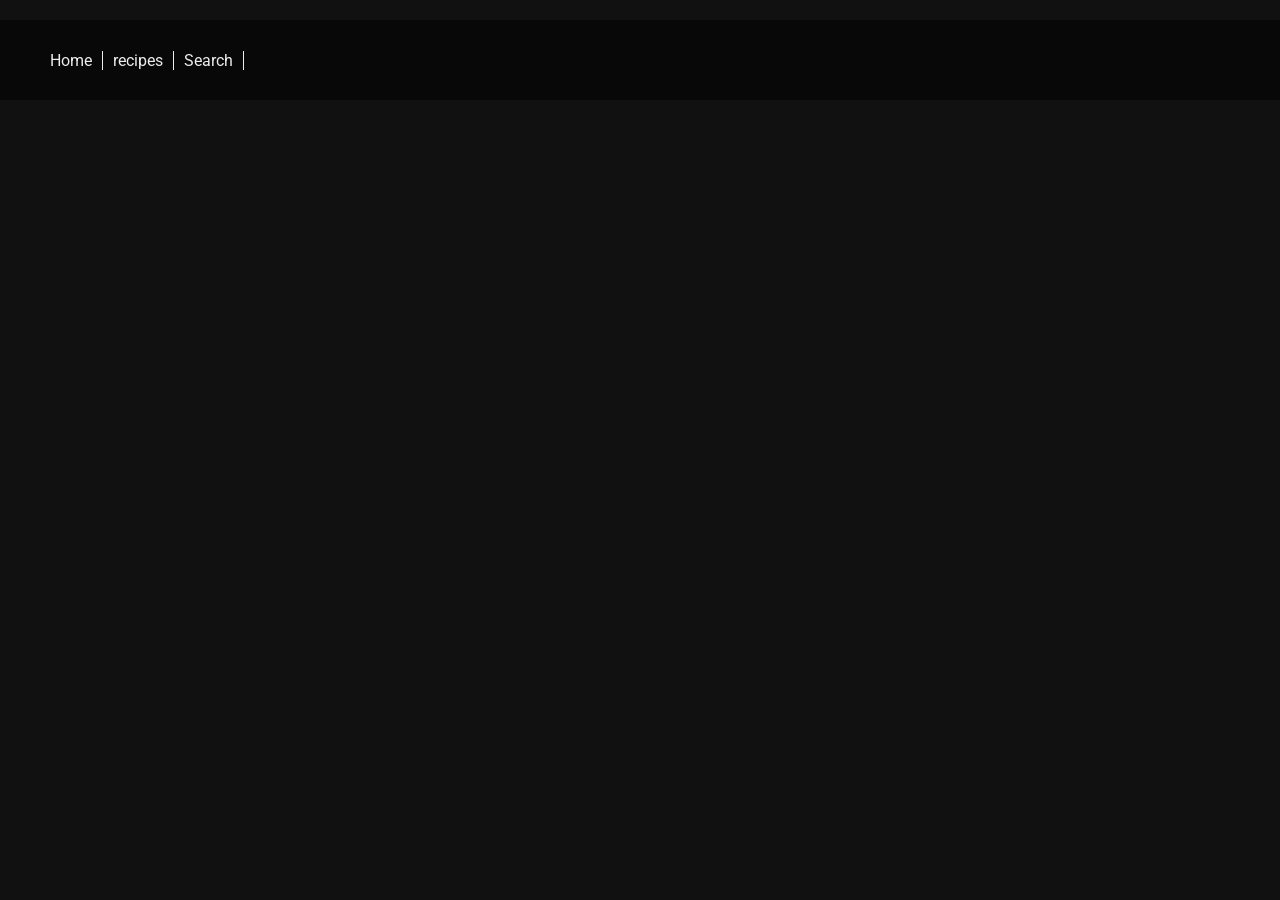
==== About-us.html @ a218aeac "Initial commit" ====
<!DOCTYPE html>
<html lang="en">

<head>
    <meta charset="UTF-8">
    <meta name="viewport" content="width=device-width, initial-scale=1.0">
    <title>Document</title>
    <link rel="preconnect" href="https://fonts.googleapis.com">
    <link rel="preconnect" href="https://fonts.gstatic.com" crossorigin>
    <link
        href="https://fonts.googleapis.com/css2?family=Bebas+Neue&family=Roboto:ital,wght@0,100..900;1,100..900&display=swap"
        rel="stylesheet">
    <link rel="stylesheet" href="css/style.css">
</head>

<body>

    <div class="container">
        <!-- Navigation -->
        <nav class="navigation">
            <div class="menu_container">
                <ul>
                    <il><a href="index.html">Home</a></il>
                    <il><a href="About-us.html">recipes</a></il>
                    <il><a href="link">Search</a></il>
                </ul>
            </div>
        </nav>

        

        <!-- Footer -->
        <footer class="footer">

        </footer>


    </div>

</body>

</html>
---- css/style.css ----
:root {
    /* Dimenstions */
    --width-full: 100%;
    --width-12col: 1200px;

    /* Grid settings */
    --grid-gap: 10px;
    --padding-default: 20px;

    /* colors */
    --background-color-navigation: #00000088;
    --background-color-light: #ededed;
    --background-color-dark-bg: #111111;
    --primary-color: #bf5b23;
    --color-white: #ffffff;
    --color-dark: #373737;
    --color-light: #ebebeb;

    /* Color swatch categories */
    --category-seafood: #3e30e2;
    --category-chicken: #249c8e;
    --category-meats: #d09189;
    --category-veg: #298f3f;
    --category-misc: #9a951e;
    --category-pasta: #bf5b23;
    --category-desserts: #9374eb;
    
}


/* data-category attributes */

div[data-category="seafood"] {
    border-left: 1px solid var(--category-seafood);
}

p[data-category="seafood"] {
    color: var(--category-seafood);
}

span[data-category="seafood"] {
    color: var(--category-seafood);
}

div[data-category="chicken"] {
    border-left: 1px solid var(--category-chicken);
}

p[data-category="chicken"] {
    color: var(--category-chicken);
}

span[data-category="chicken"] {
    color: var(--category-chicken);
}

div[data-category="meats"] {
    border-left: 1px solid var(--category-meats);
}

p[data-category="meats"] {
    color: var(--category-meats);
}

span[data-category="meats"] {
    color: var(--category-meats);
}

div[data-category="veg"] {
    border-left: 1px solid var(--category-veg);
}

p[data-category="veg"] {
    color: var(--category-veg);
}

span[data-category="veg"] {
    color: var(--category-veg);
}

div[data-category="misc"] {
    border-left: 1px solid var(--category-misc);
}

p[data-category="misc"] {
    color: var(--category-misc);
}

span[data-category="misc"] {
    color: var(--category-misc);
}

div[data-category="pasta"] {
    border-left: 1px solid var(--category-pasta);
}

p[data-category="pasta"] {
    color: var(--category-pasta);
}

span[data-category="pasta"] {
    color: var(--category-pasta);
}

div[data-category="desserts"] {
    border-left: 1px solid var(--category-desserts);
}

p[data-category="desserts"] {
    color: var(--category-desserts);
}

span[data-category="desserts"] {
    color: var(--category-desserts);
}


*{
    margin: 0;
    padding: 0;
    box-sizing: border-box;
}

body {
    width: var(--width-full);
    font-family: "Roboto", sans-serif;
    height: 100%;
    position: relative;
    background-color: var(--background-color-dark-bg);


}

.container {
    display: grid;
    grid-template-rows: auto;
    gap: var(--grid-gap);
    width: var(--width-full);
}

.navigation, .hero, .image_section, .footer {
    width: var(--width-full); /*Den har fuld vidde*/

}

.todays_recipes, .categories, .content_area {
    width: var(--width-12col); /*Holder sig inde for 12 colums*/
    margin: 0 auto 0 auto;
}

.hamburger-menu {
    display: none;
    color: var(--color-light);
    font-size: 24px;
}

.mobile-menu {
    display: none;
}

.navigation {
    width: var(--width-full);
    height: 80px;
    background-color: var(--background-color-navigation);
    padding: 20px;
    display: flex;
    justify-content: center;
    align-items: center;
    position: absolute;
    top: 20px;
    left: 0;
    z-index: 10;
}


/* For cool floaty later JS*/
.navigation.fixed {
    position: fixed;
    top:0;
    width:100%;
    z-index: 1000;
}

.menu_container {
    width: var(--width-12col);
}

.menu_container ul {
    display: flex;
}

.menu_container ul li {
    list-style: none;
}

.menu_container a {
    padding: 0 10px;
    text-decoration: none;
    color: var(--background-color-light);
    border-right: 1px solid var(--background-color-light);
}

.menu_container a:hover {
    color:var(--primary-color);
    transition: .3s;
}

.menu_container li:last-child a {
    border-right: none;
}


/* Hero Section */

.hero {
    display:flex;
    justify-content: center;
    color: var(--background-color-light);
    position:relative;
    width: var(--width-full);
    top:0;
    min-height: 600px;
    height: auto;
    margin: 0;
    background-image: url("../img/373db832eb54bd65b2060f54024c3d369b383fa9.jpg");
    background-size: cover;
    background-position: center;
}

.hero_container {
    width: var(--width-12col);
    height: 100%;
    display: grid;
    grid-template-columns: repeat(12, 1fr);
    grid-template-rows: auto auto auto;
    gap: var(--grid-gap);
}

.hero-text {
    grid-column: 1 / span 4; /* spanning over 4 columns */
    grid-row: 1;
    margin-top: 200px;
}

.hero-text h4, h6 {
    padding: 0;
    margin: 0;
}

.hero-text h4 {
    font-weight: 100;
    font-size: 32px;
    text-transform: uppercase;
}

.Lentil {
    font-weight: 800;
}

.Brown {
    font-weight: 400;
}

.hero-text h6 {
    font-weight: 400;
    font-size: 12px;
    text-transform: uppercase;
}

.hero-search {
    grid-column: 2 / span 3;
    grid-row: 2;
    margin-top: 50px;
}

.search-box {
    position: relative;
    display: flex;
    align-items: center;
}

.search-input {
    padding: 10px 20px 10px 40px;
    background-color: transparent;
    border-radius: 5px;
    border: 1px solid var(--background-color-light);
    outline: none;
    color: var(--background-color-light);
}

.search-input::placeholder {
    color: var(--color-light)
}

.search-icon {
    position: absolute;
    left: 10px;
    font-size: 24px;
    display: flex;
    align-items: center;
}


/* Todays Recipe Stuff Start */

.todays_recipes {
height: fit-content;
width: var(--width-12col);
display:grid;
grid-template-rows: 130px auto;
grid-template-columns: 1fr;
gap:var(--grid-gap);
}

.todays_recipes_content_block_image img {
height: 200px;
width: 100%;
background-size: cover;
background-position: center;
border-radius: 5px 5px 0 0;
}

.todays_recipes_headline {
    height: 60px;
    color: var(--color-white);
    border-bottom: 1px solid var(--color-white);
    justify-content: flex-start;
    align-items: center;
    font-size:37px;
    font-weight: 700;
    margin-top: 70px;
}

.todays_recipes_content {
    display:grid;
    grid-template-columns: repeat(4, 1fr);
    gap:var(--grid-gap);
    height: fit-content;
    width: var(--width-12col);
}

.todays_recipes_content_block {
    background-color: var(--background-color-light);
    border-radius: 5px;
    display:flex;
    flex-direction: column;
    position:relative;
}

.todays_recipes_content_block_text {
    padding: 20px;
    color:var(--color-dark);
    display:flex;
    flex-direction:column;
    justify-content: space-between;
    flex:1;
}

.todays_recipes_content_block_text h5 {
    font-weight: 700;
    font-size: 20px;
    margin-bottom: 10px;
    text-transform: uppercase;
}

.todays_recipes_content_block_text p {
    font-size: 16px;
}

.todays_recipes_content_bottom_area {
    display:flex;
    justify-content: space-between;
    margin: 20px 0 0 0;
}

.todays_recipes_content_bottom_area_left {
    display: flex;
    justify-content: space-between;
    padding: 0 0 0 10px;
    flex-direction: column;
}

.todays_recipes_content_bottom_area_left p {
    font-size: 14px;
    font-weight: 400;
    text-transform: uppercase;
}


/* husk data-category */

.todays_recipes_content_bottom_area_right button {
    background-color: var(--color-dark);
    border: 1px solid var(--background-color-light);
    border-radius: 5px;
    padding: 8px 16px;
    font-size: 14px;
    font-weight: 400;
    cursor: pointer;
}

.todays_recipes_content_bottom_area_right button a {
    color:var(--color-white);
    text-decoration: none;
    text-transform: uppercase;
    font-size: 12px;
    transition: 0.3s;
}

.todays_recipes_content_bottom_area_right button a:hover {
    color:var(--primary-color);
}

.categories {
    width: var(--width-12col);
}

.categories_content {
    display: flex;
    background-color: var(--color-light);
    gap: var(--grid-gap);
    padding: 20px 0;
    border-radius: 5px;
    margin: 10px auto;
    justify-content: space-evenly;
}

.categories_content_block {
    display:flex;
    justify-content: center;
    align-items: center;
    font-size: 16px;
    font-weight: 700;
    text-transform: uppercase;
    flex-direction: column;
}

.categories_content_block svg {
    font-size: 40px;
}


/* Image Section Start */

.image_section {
    width: var(--width-full);
    height: 400px;
    display: flex;
    justify-content: center;
    background-image: url("https://picsum.photos/1920/400");
    background-size: cover;
    background-position: center;
    clip-path: polygon(0 0, 100% 12%, 100% 100%, 0% 100%);
}

.image_section_controller {
    width: var(--width-12col);
    display: grid;
    grid-template-columns: repeat(12, 1fr);
    grid-template-rows: 100px auto 50px;
}

.image_section_box {
    grid-row:2;
    background-color: var(--color-light);
    grid-column: 9 / span 4;
    height: fit-content;
    padding: 30px;   
    border-radius: 5px;
}

.image_section h4 {
    color: var(--primary-color);
    text-transform: uppercase;
    font-size: 16px;
    font-weight: 700;
    padding: 0 0 10px 0;
}

.image_section p {
    font-size: 15px;
    color: var(--color-dark);

}


/* RWD start */

@media (width <= 768px) {

    :root {
        --width-12col: 100%
    }

    .hero-text h4 {
        font-size: 75px;
    }

    .hero-text h6 {
        font-size: 25px;
    }

    .hero-search {
        grid-column: 2 / span 10;
    }

    .search-input {
        padding: 15px 20px 15px 60px;
        border: 2px solid var(--background-color-light);
        flex: 1;
        min-width: 0;
        font-size: 24px;
    }

    .search-input::placeholder {
    color: var(--color-light)
    }

    .search-icon {
        font-size: 40px;
    }


    .menu_container {
        display: none;
    }

    .hamburger-menu {
        display: block;
    }

    .mobile-menu {
        position: fixed;
        top: 0;
        right: 0;
        height: 100%;
        background-color: var(--color-dark);
        box-shadow: -2px 0 5px #00000080;
        transform: translateX(100%);
        z-index: 1000;
        display: block;
        transition: transform 0.3s ease-in-out, opacity 0.3s ease-in-out;
    }

    .mobile-menu.open {
        visibility: visible;
        opacity: 1;
        transform: translateX(0);
        transition: transform 0.3s ease-in-out, opacity 0.3s ease-in-out;
    }

    .mobile-menu ul {
        padding: 0;
    }

    .mobile-menu ul li {
        list-style: none;
        padding: 15px;
    }

    .mobile-menu ul li a {
        color: var(--color-light);
        text-decoration: none;
    }

    .mobile-menu .menu-item {
        display: block;
        padding: 15px;
        font-weight: 700;
        text-transform: uppercase;
    }

    .todays_recipes {
        width: 90%;
    }

    .todays_recipes_content  {
        grid-template-columns: repeat(1, 1fr);
        width: var(--width-full);
    }

    .todays_recipes_content_block_image img {
        height: 300px;
        width: 100%;
        object-fit: cover;
    }

    .categories {
        width: 90%;
    }

    .categories_content {
        flex-wrap: wrap;
        justify-content: center;
    }

    .categories_content_block {
    width: 25%;
    margin:5px;
    }
    
    .categories_content_block svg {
    font-size: 70px;
}

    .image_section {
        display:none;
    }


    .hero-text {
        grid-column: 2 / span 12;   
}

}
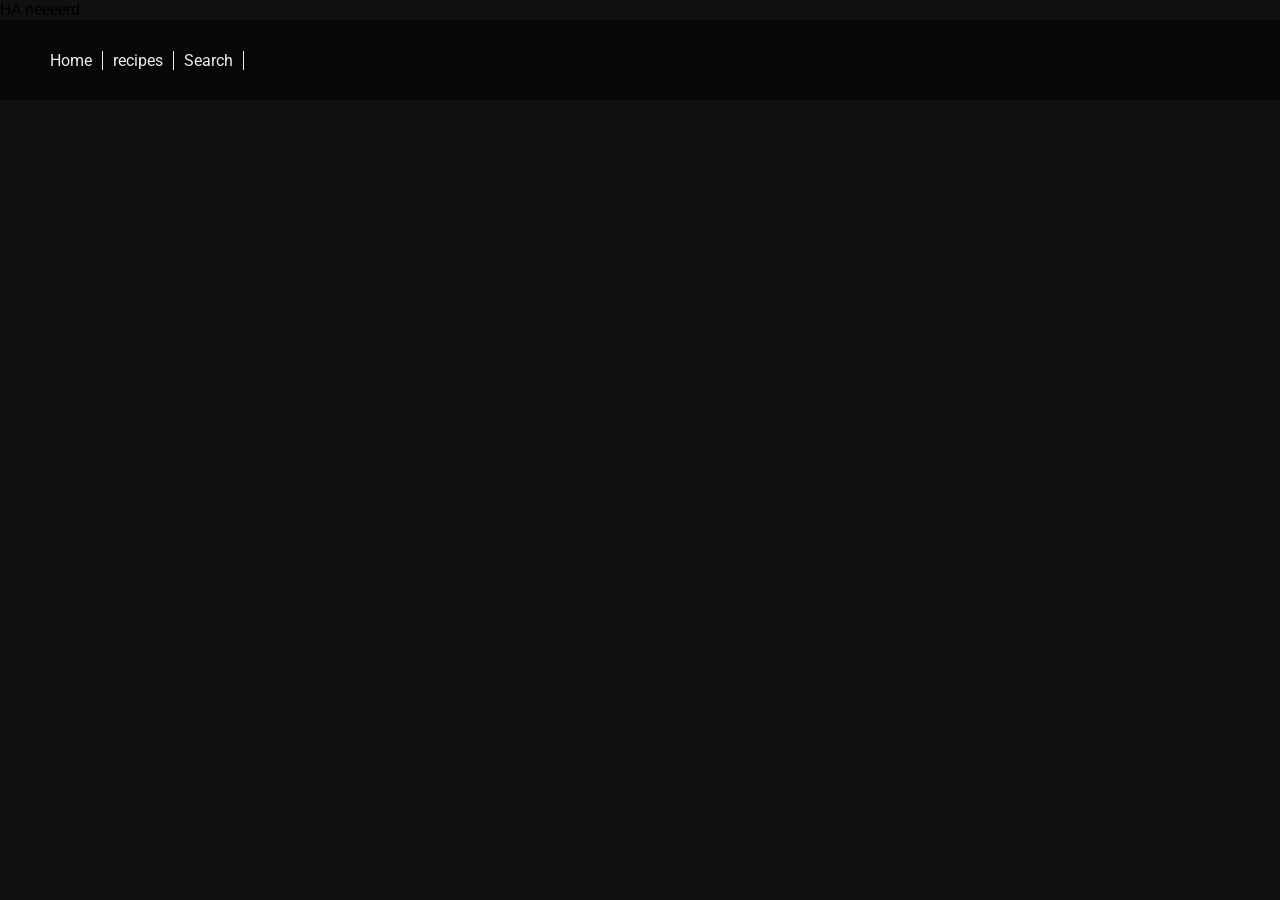
==== commit 606f07e0: "Update About-us.html" ====
--- a/About-us.html
+++ b/About-us.html
@@ -27,7 +27,7 @@
             </div>
         </nav>
 
-        
+        HA neeeerd
 
         <!-- Footer -->
         <footer class="footer">
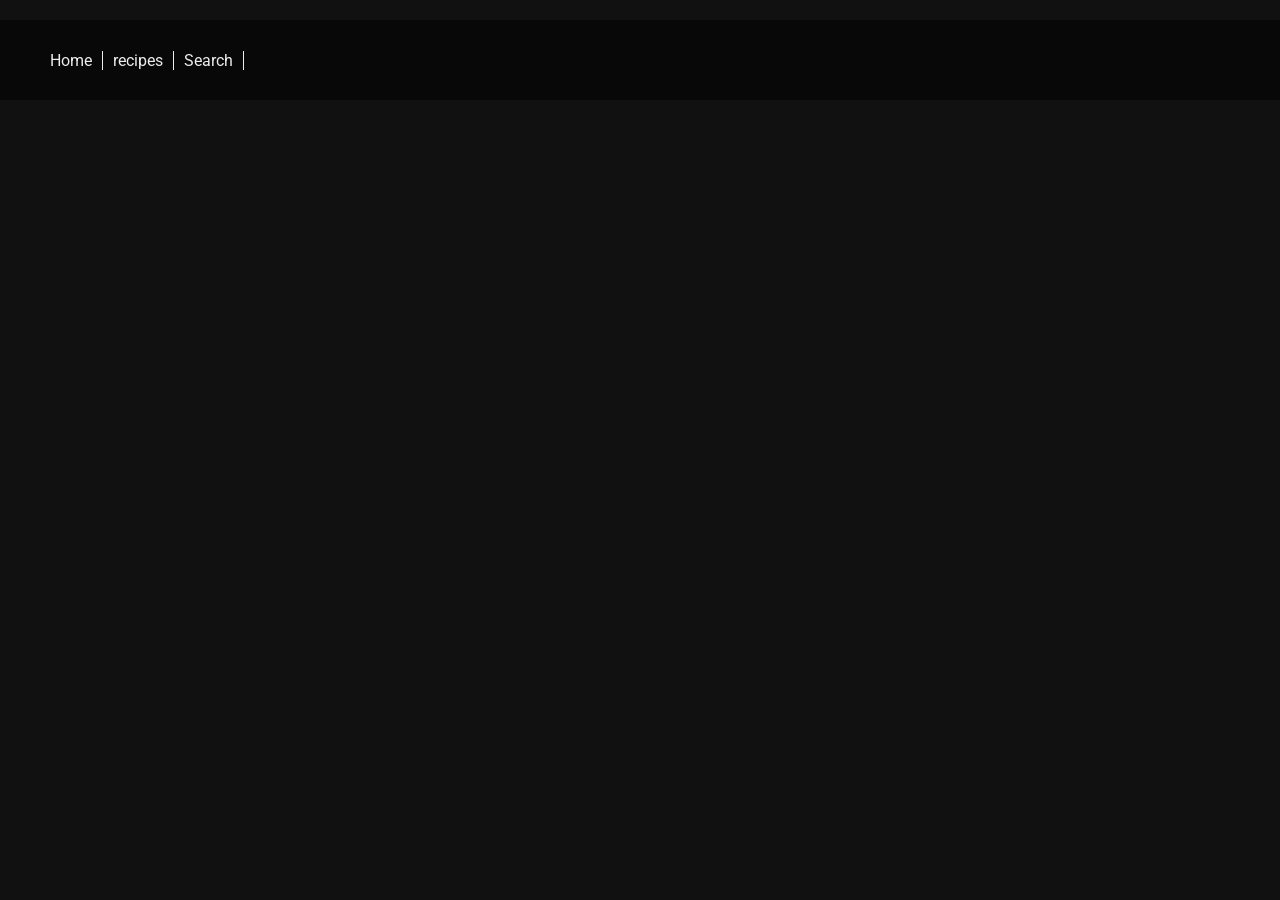
==== commit 2b01167e: "[fix] removed nerd" ====
--- a/About-us.html
+++ b/About-us.html
@@ -27,7 +27,7 @@
             </div>
         </nav>
 
-        HA neeeerd
+        
 
         <!-- Footer -->
         <footer class="footer">
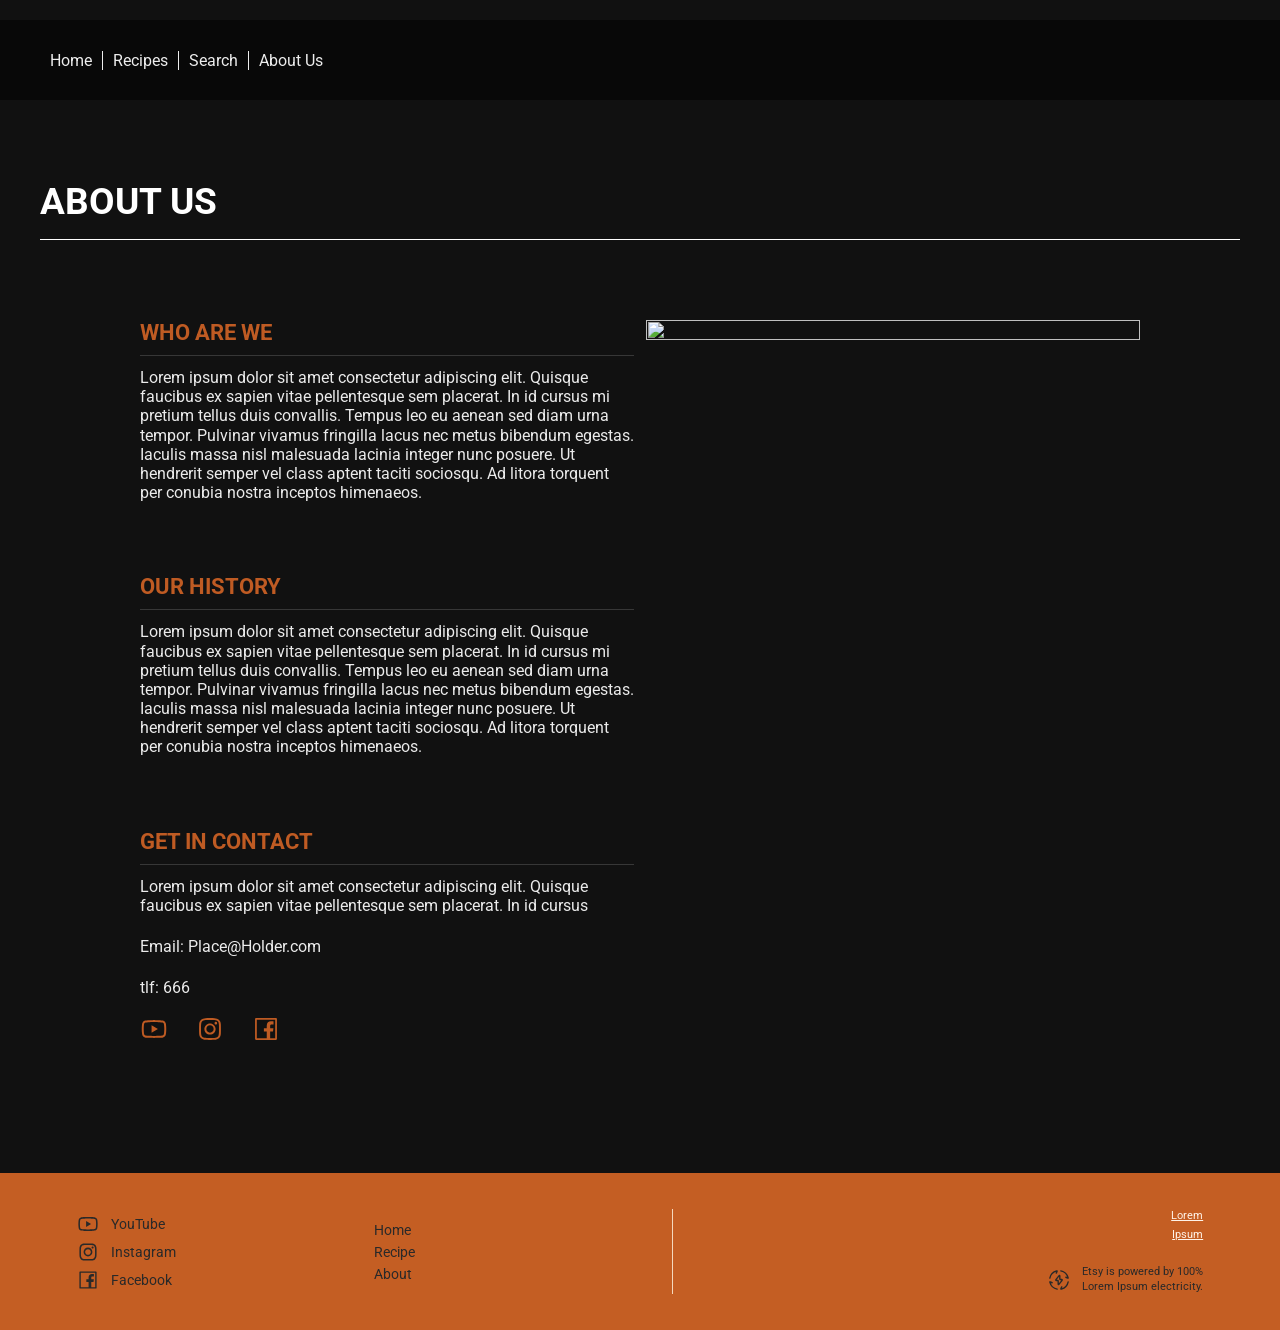
==== commit 43a798f8: "About Us" ====
--- a/About-us.html
+++ b/About-us.html
@@ -20,19 +20,135 @@
         <nav class="navigation">
             <div class="menu_container">
                 <ul>
-                    <il><a href="index.html">Home</a></il>
-                    <il><a href="About-us.html">recipes</a></il>
-                    <il><a href="link">Search</a></il>
+                    <li><a href="index.html">Home</a></li>
+                    <li><a href="Recipe.html">Recipes</a></li>
+                    <li><a href="Search.html">Search</a></li>
+                    <li><a href="About-us.html">About Us</a></li>
                 </ul>
             </div>
         </nav>
 
+
+        <section class="About_Us">
+            <div class="todays_recipes_headline">About us</div>
+
+
         
+            <div class="about_content">
+                <div class="about_text">
+                    <div class="about_block">
+                        <h4>Who are we</h4>
+                        <p>Lorem ipsum dolor sit amet consectetur adipiscing elit. Quisque faucibus ex sapien vitae pellentesque sem placerat. In id cursus mi pretium tellus duis convallis. Tempus leo eu aenean sed diam urna tempor. Pulvinar vivamus fringilla lacus nec metus bibendum egestas. Iaculis massa nisl malesuada lacinia integer nunc posuere. Ut hendrerit semper vel class aptent taciti sociosqu. Ad litora torquent per conubia nostra inceptos himenaeos.</p>
+                    </div>
+                    <div class="about_block">
+                        <h4>Our history</h4>
+                        <p>Lorem ipsum dolor sit amet consectetur adipiscing elit. Quisque faucibus ex sapien vitae pellentesque sem placerat. In id cursus mi pretium tellus duis convallis. Tempus leo eu aenean sed diam urna tempor. Pulvinar vivamus fringilla lacus nec metus bibendum egestas. Iaculis massa nisl malesuada lacinia integer nunc posuere. Ut hendrerit semper vel class aptent taciti sociosqu. Ad litora torquent per conubia nostra inceptos himenaeos.</p>
+                    </div>
+                    <div class="about_block about_contact">
+                        <h4>Get in contact</h4>
+                        <p>Lorem ipsum dolor sit amet consectetur adipiscing elit. Quisque faucibus ex sapien vitae pellentesque sem placerat. In id cursus</p>
+                        <p>Email: <a href="mailto:Place@Holder.com">Place@Holder.com</a></p>
+                        <p>tlf: <a href="tel:666">666</a></p>
+                        <div class="about_socials">
+                        <a aria-label="YouTube" href="https://www.youtube.com/watch?v=ZZ5LpwO-An4">
+                            <svg xmlns="http://www.w3.org/2000/svg" width="1em" height="1em" viewBox="0 0 1024 1024">
+                                <path d="M0 0h1024v1024H0z" fill="none" />
+                                <path fill="currentColor"
+                                    d="M960 509.2c0-2.2 0-4.7-.1-7.6c-.1-8.1-.3-17.2-.5-26.9c-.8-27.9-2.2-55.7-4.4-81.9c-3-36.1-7.4-66.2-13.4-88.8a139.52 139.52 0 0 0-98.3-98.5c-28.3-7.6-83.7-12.3-161.7-15.2c-37.1-1.4-76.8-2.3-116.5-2.8c-13.9-.2-26.8-.3-38.4-.4h-29.4c-11.6.1-24.5.2-38.4.4c-39.7.5-79.4 1.4-116.5 2.8c-78 3-133.5 7.7-161.7 15.2A139.35 139.35 0 0 0 82.4 304C76.3 326.6 72 356.7 69 392.8c-2.2 26.2-3.6 54-4.4 81.9c-.3 9.7-.4 18.8-.5 26.9c0 2.9-.1 5.4-.1 7.6v5.6c0 2.2 0 4.7.1 7.6c.1 8.1.3 17.2.5 26.9c.8 27.9 2.2 55.7 4.4 81.9c3 36.1 7.4 66.2 13.4 88.8c12.8 47.9 50.4 85.7 98.3 98.5c28.2 7.6 83.7 12.3 161.7 15.2c37.1 1.4 76.8 2.3 116.5 2.8c13.9.2 26.8.3 38.4.4h29.4c11.6-.1 24.5-.2 38.4-.4c39.7-.5 79.4-1.4 116.5-2.8c78-3 133.5-7.7 161.7-15.2c47.9-12.8 85.5-50.5 98.3-98.5c6.1-22.6 10.4-52.7 13.4-88.8c2.2-26.2 3.6-54 4.4-81.9c.3-9.7.4-18.8.5-26.9c0-2.9.1-5.4.1-7.6zm-72 5.2c0 2.1 0 4.4-.1 7.1c-.1 7.8-.3 16.4-.5 25.7c-.7 26.6-2.1 53.2-4.2 77.9c-2.7 32.2-6.5 58.6-11.2 76.3c-6.2 23.1-24.4 41.4-47.4 47.5c-21 5.6-73.9 10.1-145.8 12.8c-36.4 1.4-75.6 2.3-114.7 2.8c-13.7.2-26.4.3-37.8.3h-28.6l-37.8-.3c-39.1-.5-78.2-1.4-114.7-2.8c-71.9-2.8-124.9-7.2-145.8-12.8c-23-6.2-41.2-24.4-47.4-47.5c-4.7-17.7-8.5-44.1-11.2-76.3c-2.1-24.7-3.4-51.3-4.2-77.9c-.3-9.3-.4-18-.5-25.7c0-2.7-.1-5.1-.1-7.1v-4.8c0-2.1 0-4.4.1-7.1c.1-7.8.3-16.4.5-25.7c.7-26.6 2.1-53.2 4.2-77.9c2.7-32.2 6.5-58.6 11.2-76.3c6.2-23.1 24.4-41.4 47.4-47.5c21-5.6 73.9-10.1 145.8-12.8c36.4-1.4 75.6-2.3 114.7-2.8c13.7-.2 26.4-.3 37.8-.3h28.6l37.8.3c39.1.5 78.2 1.4 114.7 2.8c71.9 2.8 124.9 7.2 145.8 12.8c23 6.2 41.2 24.4 47.4 47.5c4.7 17.7 8.5 44.1 11.2 76.3c2.1 24.7 3.4 51.3 4.2 77.9c.3 9.3.4 18 .5 25.7c0 2.7.1 5.1.1 7.1zM423 646l232-135l-232-133z" />
+                            </svg>
 
-        <!-- Footer -->
-        <footer class="footer">
+                            
+                        </a>
+                        <a aria-label="Instagram" href="#">
+                            <svg xmlns="http://www.w3.org/2000/svg" width="1em" height="1em" viewBox="0 0 1024 1024">
+                                <path d="M0 0h1024v1024H0z" fill="none" />
+                                <path fill="currentColor"
+                                    d="M512 306.9c-113.5 0-205.1 91.6-205.1 205.1S398.5 717.1 512 717.1S717.1 625.5 717.1 512S625.5 306.9 512 306.9m0 338.4c-73.4 0-133.3-59.9-133.3-133.3S438.6 378.7 512 378.7S645.3 438.6 645.3 512S585.4 645.3 512 645.3m213.5-394.6c-26.5 0-47.9 21.4-47.9 47.9s21.4 47.9 47.9 47.9s47.9-21.3 47.9-47.9a47.84 47.84 0 0 0-47.9-47.9M911.8 512c0-55.2.5-109.9-2.6-165c-3.1-64-17.7-120.8-64.5-167.6c-46.9-46.9-103.6-61.4-167.6-64.5c-55.2-3.1-109.9-2.6-165-2.6c-55.2 0-109.9-.5-165 2.6c-64 3.1-120.8 17.7-167.6 64.5C132.6 226.3 118.1 283 115 347c-3.1 55.2-2.6 109.9-2.6 165s-.5 109.9 2.6 165c3.1 64 17.7 120.8 64.5 167.6c46.9 46.9 103.6 61.4 167.6 64.5c55.2 3.1 109.9 2.6 165 2.6c55.2 0 109.9.5 165-2.6c64-3.1 120.8-17.7 167.6-64.5c46.9-46.9 61.4-103.6 64.5-167.6c3.2-55.1 2.6-109.8 2.6-165m-88 235.8c-7.3 18.2-16.1 31.8-30.2 45.8c-14.1 14.1-27.6 22.9-45.8 30.2C695.2 844.7 570.3 840 512 840s-183.3 4.7-235.9-16.1c-18.2-7.3-31.8-16.1-45.8-30.2c-14.1-14.1-22.9-27.6-30.2-45.8C179.3 695.2 184 570.3 184 512s-4.7-183.3 16.1-235.9c7.3-18.2 16.1-31.8 30.2-45.8s27.6-22.9 45.8-30.2C328.7 179.3 453.7 184 512 184s183.3-4.7 235.9 16.1c18.2 7.3 31.8 16.1 45.8 30.2c14.1 14.1 22.9 27.6 30.2 45.8C844.7 328.7 840 453.7 840 512s4.7 183.2-16.2 235.8" />
+                            </svg>
 
-        </footer>
+                            
+                        </a>
+                        <a aria-label="Facebook" href="https://www.youtube.com/shorts/YMhlWuh6rDg?feature=share">
+                            <svg xmlns="http://www.w3.org/2000/svg" width="1em" height="1em" viewBox="0 0 1024 1024">
+                                <path d="M0 0h1024v1024H0z" fill="none" />
+                                <path fill="currentColor"
+                                    d="M880 112H144c-17.7 0-32 14.3-32 32v736c0 17.7 14.3 32 32 32h736c17.7 0 32-14.3 32-32V144c0-17.7-14.3-32-32-32m-32 736H663.9V602.2h104l15.6-120.7H663.9v-77.1c0-35 9.7-58.8 59.8-58.8h63.9v-108c-11.1-1.5-49-4.8-93.2-4.8c-92.2 0-155.3 56.3-155.3 159.6v89H434.9v120.7h104.3V848H176V176h672z" />
+                            </svg>
+
+                            
+                        </a>
+                    </div>
+                    </div>
+                </div>
+                <img class="about_image" src="https://picsum.photos/seed/about-kitchen/700/730" alt="" loading="lazy">
+            </div>
+        </section>
+
+
+
+
+
+
+            <!-- Footer -->
+            <footer class="footer">
+                <div class="footer_container">
+                    <div class="footer_socials">
+                        <a href="https://www.youtube.com/watch?v=ZZ5LpwO-An4">
+                            <svg xmlns="http://www.w3.org/2000/svg" width="1em" height="1em" viewBox="0 0 1024 1024">
+                                <path d="M0 0h1024v1024H0z" fill="none" />
+                                <path fill="currentColor"
+                                    d="M960 509.2c0-2.2 0-4.7-.1-7.6c-.1-8.1-.3-17.2-.5-26.9c-.8-27.9-2.2-55.7-4.4-81.9c-3-36.1-7.4-66.2-13.4-88.8a139.52 139.52 0 0 0-98.3-98.5c-28.3-7.6-83.7-12.3-161.7-15.2c-37.1-1.4-76.8-2.3-116.5-2.8c-13.9-.2-26.8-.3-38.4-.4h-29.4c-11.6.1-24.5.2-38.4.4c-39.7.5-79.4 1.4-116.5 2.8c-78 3-133.5 7.7-161.7 15.2A139.35 139.35 0 0 0 82.4 304C76.3 326.6 72 356.7 69 392.8c-2.2 26.2-3.6 54-4.4 81.9c-.3 9.7-.4 18.8-.5 26.9c0 2.9-.1 5.4-.1 7.6v5.6c0 2.2 0 4.7.1 7.6c.1 8.1.3 17.2.5 26.9c.8 27.9 2.2 55.7 4.4 81.9c3 36.1 7.4 66.2 13.4 88.8c12.8 47.9 50.4 85.7 98.3 98.5c28.2 7.6 83.7 12.3 161.7 15.2c37.1 1.4 76.8 2.3 116.5 2.8c13.9.2 26.8.3 38.4.4h29.4c11.6-.1 24.5-.2 38.4-.4c39.7-.5 79.4-1.4 116.5-2.8c78-3 133.5-7.7 161.7-15.2c47.9-12.8 85.5-50.5 98.3-98.5c6.1-22.6 10.4-52.7 13.4-88.8c2.2-26.2 3.6-54 4.4-81.9c.3-9.7.4-18.8.5-26.9c0-2.9.1-5.4.1-7.6zm-72 5.2c0 2.1 0 4.4-.1 7.1c-.1 7.8-.3 16.4-.5 25.7c-.7 26.6-2.1 53.2-4.2 77.9c-2.7 32.2-6.5 58.6-11.2 76.3c-6.2 23.1-24.4 41.4-47.4 47.5c-21 5.6-73.9 10.1-145.8 12.8c-36.4 1.4-75.6 2.3-114.7 2.8c-13.7.2-26.4.3-37.8.3h-28.6l-37.8-.3c-39.1-.5-78.2-1.4-114.7-2.8c-71.9-2.8-124.9-7.2-145.8-12.8c-23-6.2-41.2-24.4-47.4-47.5c-4.7-17.7-8.5-44.1-11.2-76.3c-2.1-24.7-3.4-51.3-4.2-77.9c-.3-9.3-.4-18-.5-25.7c0-2.7-.1-5.1-.1-7.1v-4.8c0-2.1 0-4.4.1-7.1c.1-7.8.3-16.4.5-25.7c.7-26.6 2.1-53.2 4.2-77.9c2.7-32.2 6.5-58.6 11.2-76.3c6.2-23.1 24.4-41.4 47.4-47.5c21-5.6 73.9-10.1 145.8-12.8c36.4-1.4 75.6-2.3 114.7-2.8c13.7-.2 26.4-.3 37.8-.3h28.6l37.8.3c39.1.5 78.2 1.4 114.7 2.8c71.9 2.8 124.9 7.2 145.8 12.8c23 6.2 41.2 24.4 47.4 47.5c4.7 17.7 8.5 44.1 11.2 76.3c2.1 24.7 3.4 51.3 4.2 77.9c.3 9.3.4 18 .5 25.7c0 2.7.1 5.1.1 7.1zM423 646l232-135l-232-133z" />
+                            </svg>
+
+                            <span>YouTube</span>
+                        </a>
+                        <a href="#">
+                            <svg xmlns="http://www.w3.org/2000/svg" width="1em" height="1em" viewBox="0 0 1024 1024">
+                                <path d="M0 0h1024v1024H0z" fill="none" />
+                                <path fill="currentColor"
+                                    d="M512 306.9c-113.5 0-205.1 91.6-205.1 205.1S398.5 717.1 512 717.1S717.1 625.5 717.1 512S625.5 306.9 512 306.9m0 338.4c-73.4 0-133.3-59.9-133.3-133.3S438.6 378.7 512 378.7S645.3 438.6 645.3 512S585.4 645.3 512 645.3m213.5-394.6c-26.5 0-47.9 21.4-47.9 47.9s21.4 47.9 47.9 47.9s47.9-21.3 47.9-47.9a47.84 47.84 0 0 0-47.9-47.9M911.8 512c0-55.2.5-109.9-2.6-165c-3.1-64-17.7-120.8-64.5-167.6c-46.9-46.9-103.6-61.4-167.6-64.5c-55.2-3.1-109.9-2.6-165-2.6c-55.2 0-109.9-.5-165 2.6c-64 3.1-120.8 17.7-167.6 64.5C132.6 226.3 118.1 283 115 347c-3.1 55.2-2.6 109.9-2.6 165s-.5 109.9 2.6 165c3.1 64 17.7 120.8 64.5 167.6c46.9 46.9 103.6 61.4 167.6 64.5c55.2 3.1 109.9 2.6 165 2.6c55.2 0 109.9.5 165-2.6c64-3.1 120.8-17.7 167.6-64.5c46.9-46.9 61.4-103.6 64.5-167.6c3.2-55.1 2.6-109.8 2.6-165m-88 235.8c-7.3 18.2-16.1 31.8-30.2 45.8c-14.1 14.1-27.6 22.9-45.8 30.2C695.2 844.7 570.3 840 512 840s-183.3 4.7-235.9-16.1c-18.2-7.3-31.8-16.1-45.8-30.2c-14.1-14.1-22.9-27.6-30.2-45.8C179.3 695.2 184 570.3 184 512s-4.7-183.3 16.1-235.9c7.3-18.2 16.1-31.8 30.2-45.8s27.6-22.9 45.8-30.2C328.7 179.3 453.7 184 512 184s183.3-4.7 235.9 16.1c18.2 7.3 31.8 16.1 45.8 30.2c14.1 14.1 22.9 27.6 30.2 45.8C844.7 328.7 840 453.7 840 512s4.7 183.2-16.2 235.8" />
+                            </svg>
+
+                            <span>Instagram</span>
+                        </a>
+                        <a href="https://www.youtube.com/shorts/YMhlWuh6rDg?feature=share">
+                            <svg xmlns="http://www.w3.org/2000/svg" width="1em" height="1em" viewBox="0 0 1024 1024">
+                                <path d="M0 0h1024v1024H0z" fill="none" />
+                                <path fill="currentColor"
+                                    d="M880 112H144c-17.7 0-32 14.3-32 32v736c0 17.7 14.3 32 32 32h736c17.7 0 32-14.3 32-32V144c0-17.7-14.3-32-32-32m-32 736H663.9V602.2h104l15.6-120.7H663.9v-77.1c0-35 9.7-58.8 59.8-58.8h63.9v-108c-11.1-1.5-49-4.8-93.2-4.8c-92.2 0-155.3 56.3-155.3 159.6v89H434.9v120.7h104.3V848H176V176h672z" />
+                            </svg>
+
+                            <span>Facebook</span>
+                        </a>
+                    </div>
+
+                    <div class="footer_navigation">
+                        <a href="index.html">Home</a>
+                        <a href="About-us.html">Recipe</a>
+                        <a href="#">About</a>
+                    </div>
+
+                    <div class="footer_information">
+                        <div class="footer_music">
+                            <a href="#">Lorem</a>
+                            <a href="#">Ipsum</a>
+                        </div>
+                        <div class="footer_energy">
+                            <svg xmlns="http://www.w3.org/2000/svg" width="1em" height="1em" viewBox="0 0 24 24">
+                                <path d="M0 0h24v24H0z" fill="none" />
+                                <g fill="none" stroke="currentColor" stroke-linecap="round" stroke-width="1.5">
+                                    <path
+                                        d="M2 10c.78-3.816 3.67-6.87 7.406-7.91c.314-.087.47-.131.555-.038c.085.094.022.248-.102.558L9 4.5M14 2c3.816.78 6.87 3.67 7.91 7.406c.087.314.131.47.038.555c-.094.085-.248.022-.558-.102L19.5 9m2.5 5c-.78 3.816-3.67 6.87-7.406 7.91c-.314.087-.47.131-.555.038c-.085-.094-.022-.248.102-.558L15 19.5M10 22c-3.816-.78-6.87-3.67-7.91-7.406c-.087-.314-.131-.47-.038-.555c.094-.085.248-.022.558.102L4.5 15" />
+                                    <path stroke-linejoin="round"
+                                        d="m8.613 11.665l3.499-4.492c.274-.351.787-.132.787.336v3.476c0 .28.2.508.449.508h1.702c.386 0 .592.514.337.842l-3.499 4.492c-.274.351-.787.132-.787-.336v-3.476c0-.28-.2-.508-.449-.508H8.95c-.386 0-.593-.514-.337-.842" />
+                                </g>
+                            </svg>
+
+                            <p>Etsy is powered by 100%<br>Lorem Ipsum electricity.</p>
+                        </div>
+                    </div>
+                </div>
+            </footer>
 
 
     </div>
--- a/css/style.css
+++ b/css/style.css
@@ -144,7 +144,7 @@
 
 }
 
-.todays_recipes, .categories, .content_area {
+.todays_recipes, .categories, .content_area, .About_Us, .Search_area, .Recipes_area{
     width: var(--width-12col); /*Holder sig inde for 12 colums*/
     margin: 0 auto 0 auto;
 }
@@ -330,6 +330,7 @@
     font-size:37px;
     font-weight: 700;
     margin-top: 70px;
+    text-transform: uppercase;
 }
 
 .todays_recipes_content {
@@ -482,6 +483,263 @@
     font-size: 15px;
     color: var(--color-dark);
 
+}
+
+
+.content_area_rows {
+    margin: 10px 0 0 0;
+    display: grid;
+    gap: 0;
+}
+
+.kitchen_row {
+    display: grid;
+    grid-template-columns: repeat(2, minmax(0, 1fr));
+    background-color: var(--color-light);
+}
+
+.kitchen_text {
+    display: flex;
+    flex-direction: column;
+    align-items: flex-start;
+    justify-content: center;
+    min-width: 0;
+    padding: clamp(30px, 6.4vw, 100px);
+    color: var(--color-dark);
+}
+
+.kitchen_label {
+    margin-bottom: 14px;
+    padding-left: 9px;
+    border-left: 2px solid #e3570b;
+    font-size: 16px;
+    font-weight: 700;
+    line-height: 1;
+}
+
+.kitchen_text h4 {
+    margin-bottom: 16px;
+    color: #d9530b;
+    font-size: 22px;
+    font-weight: 700;
+    line-height: 1.2;
+    text-transform: uppercase;
+}
+
+.kitchen_button {
+    display: inline-flex;
+    align-items: center;
+    justify-content: center;
+    width: 190px;
+    max-width: 100%;
+    min-height: 42px;
+    margin-top: 48px;
+    padding: 8px 16px;
+    border: 1px solid #999;
+    border-radius: 4px;
+    background-color: var(--color-dark);
+    box-shadow: 0 2px 3px #0003;
+    color: var(--color-white);
+    font-size: 18px;
+    font-weight: 400;
+    text-decoration: none;
+    text-transform: uppercase;
+}
+
+.kitchen_button:hover {
+    background-color: #d9530b;
+}
+
+.kitchen_button:focus-visible {
+    outline: 3px solid #d9530b;
+    outline-offset: 4px;
+}
+
+.kitchen_image {
+    display: block;
+    width: 100%;
+    height: 100%;
+    min-height: 0;
+    aspect-ratio: 390 / 265;
+    object-fit: cover;
+}
+
+.kitchen_row:nth-child(even) .kitchen_image {
+    grid-column: 1;
+    grid-row: 1;
+}
+
+.kitchen_row:nth-child(even) .kitchen_text {
+    grid-column: 2;
+    grid-row: 1;
+}
+
+/* About page content */
+.About_Us {
+    width: min(var(--width-12col), 96%);
+    margin-top: 110px;
+}
+
+.about_content {
+    display: grid;
+    grid-template-columns: repeat(2, minmax(0, 1fr));
+    align-items: start;
+    gap: 12px;
+    width: 83.333%;
+    margin: 80px auto 0;
+    color: var(--color-light);
+}
+
+.about_text {
+    min-width: 0;
+}
+
+.about_block + .about_block {
+    margin-top: 72px;
+}
+
+.about_block h4 {
+    margin-bottom: 12px;
+    padding-bottom: 10px;
+    border-bottom: 1px solid #373737;
+    color: var(--primary-color);
+    font-size: 22px;
+    font-weight: 700;
+    text-transform: uppercase;
+}
+
+.about_block p {
+    font-size: 16px;
+    line-height: 1.2;
+}
+
+.about_contact p + p {
+    margin-top: 22px;
+}
+
+.about_contact a {
+    color: inherit;
+    text-decoration: none;
+}
+
+.about_contact a:hover {
+    text-decoration: underline;
+}
+
+.about_contact a:focus-visible {
+    outline: 2px solid var(--primary-color);
+    outline-offset: 4px;
+}
+
+.about_socials {
+    display: flex;
+    align-items: center;
+    gap: 28px;
+    margin-top: 18px;
+    color: var(--primary-color);
+}
+
+.about_socials a {
+    display: inline-flex;
+}
+
+.about_socials svg {
+    width: 28px;
+    height: 28px;
+}
+
+.about_image {
+    display: block;
+    width: 100%;
+    height: auto;
+    aspect-ratio: 350 / 365;
+    object-fit: cover;
+}
+
+
+/* Footer */
+.footer {
+    background-color: #c45e23;
+    color: #292929;
+    margin-top: 120px;
+    padding: 36px 0;
+}
+
+.footer_container {
+    width: min(var(--width-12col), 88%);
+    margin: 0 auto;
+    display: grid;
+    grid-template-columns: 1fr 1fr 2fr;
+    align-items: stretch;
+    gap: 32px;
+    font-size: 14px;
+}
+
+.footer_socials,
+.footer_navigation {
+    display: flex;
+    flex-direction: column;
+    gap: 6px;
+    justify-content: center;
+}
+
+.footer a {
+    color: inherit;
+    text-decoration: none;
+}
+
+.footer a:hover {
+    text-decoration: underline;
+}
+
+.footer a:focus-visible {
+    outline: 2px solid currentColor;
+    outline-offset: 4px;
+}
+
+.footer_socials a {
+    display: flex;
+    align-items: center;
+    gap: 12px;
+    width: fit-content;
+}
+
+.footer svg {
+    width: 22px;
+    height: 22px;
+}
+
+.footer_information {
+    border-left: 1px solid #f5d9bd;
+    padding-left: 32px;
+    display: flex;
+    flex-direction: column;
+    align-items: flex-end;
+    justify-content: space-between;
+    gap: 24px;
+}
+
+.footer_music {
+    display: flex;
+    flex-direction: column;
+    align-items: flex-end;
+    gap: 6px;
+    font-size: 11px;
+    text-align: right;
+}
+
+.footer_music a {
+    color: #fff3e8;
+    text-decoration: underline;
+}
+
+.footer_energy {
+    display: flex;
+    align-items: center;
+    gap: 12px;
+    font-size: 11px;
+    text-align: right;
+    line-height: 1.3;
 }
 
 
@@ -613,4 +871,114 @@
         grid-column: 2 / span 12;   
 }
 
+.content_area {
+        width: 90%;
+        margin-top: 50px;
+        margin-bottom: 60px;
+    }
+
+    .kitchen_row {
+        grid-template-columns: minmax(0, 1fr);
+    }
+
+    .kitchen_row:nth-child(even) .kitchen_image,
+    .kitchen_row:nth-child(even) .kitchen_text {
+        grid-column: auto;
+        grid-row: auto;
+    }
+
+    .kitchen_text {
+        padding: 36px 28px;
+    }
+
+    .kitchen_button {
+        margin-top: 30px;
+    }
+
+    .kitchen_image {
+        height: auto;
+    }
+
+    .content_area_rows {
+        gap: 16px;
+    }
+
+    .kitchen_row {
+        position: relative;
+        isolation: isolate;
+        overflow: hidden;
+        min-height: 320px;
+    }
+
+    .kitchen_row .kitchen_image {
+        position: absolute;
+        inset: 0;
+        width: 100%;
+        height: 100%;
+        aspect-ratio: auto;
+        object-fit: cover;
+        filter: blur(3px);
+        transform: scale(1.04);
+        z-index: 0;
+    }
+
+    .kitchen_row::before {
+        content: "";
+        position: absolute;
+        inset: 0;
+        background-color: rgb(255 255 255 / 30%);
+        z-index: 1;
+        pointer-events: none;
+    }
+
+    .kitchen_row .kitchen_text {
+        position: relative;
+        grid-column: 1;
+        grid-row: 1;
+        z-index: 2;
+        padding: 36px 24px;
+    }
+
+    .footer {
+        margin-top: 40px;
+        padding: 32px 0;
+    }
+
+    .footer_container {
+        width: 90%;
+        grid-template-columns: repeat(2, minmax(0, 1fr));
+        gap: 28px;
+    }
+
+    .footer_information {
+        grid-column: 1 / -1;
+        border-left: 0;
+        border-top: 1px solid #f5d9bd;
+        padding: 24px 0 0;
+        align-items: flex-start;
+    }
+
+    .footer_music {
+        align-items: flex-start;
+        text-align: left;
+    }
+
+    .footer_energy {
+        text-align: left;
+    }
+
+        .About_Us {
+        width: 90%;
+    }
+
+    .about_content {
+        width: 100%;
+        grid-template-columns: minmax(0, 1fr);
+        gap: 32px;
+        margin-top: 40px;
+    }
+
+    .about_block + .about_block {
+        margin-top: 40px;
+    }
 }
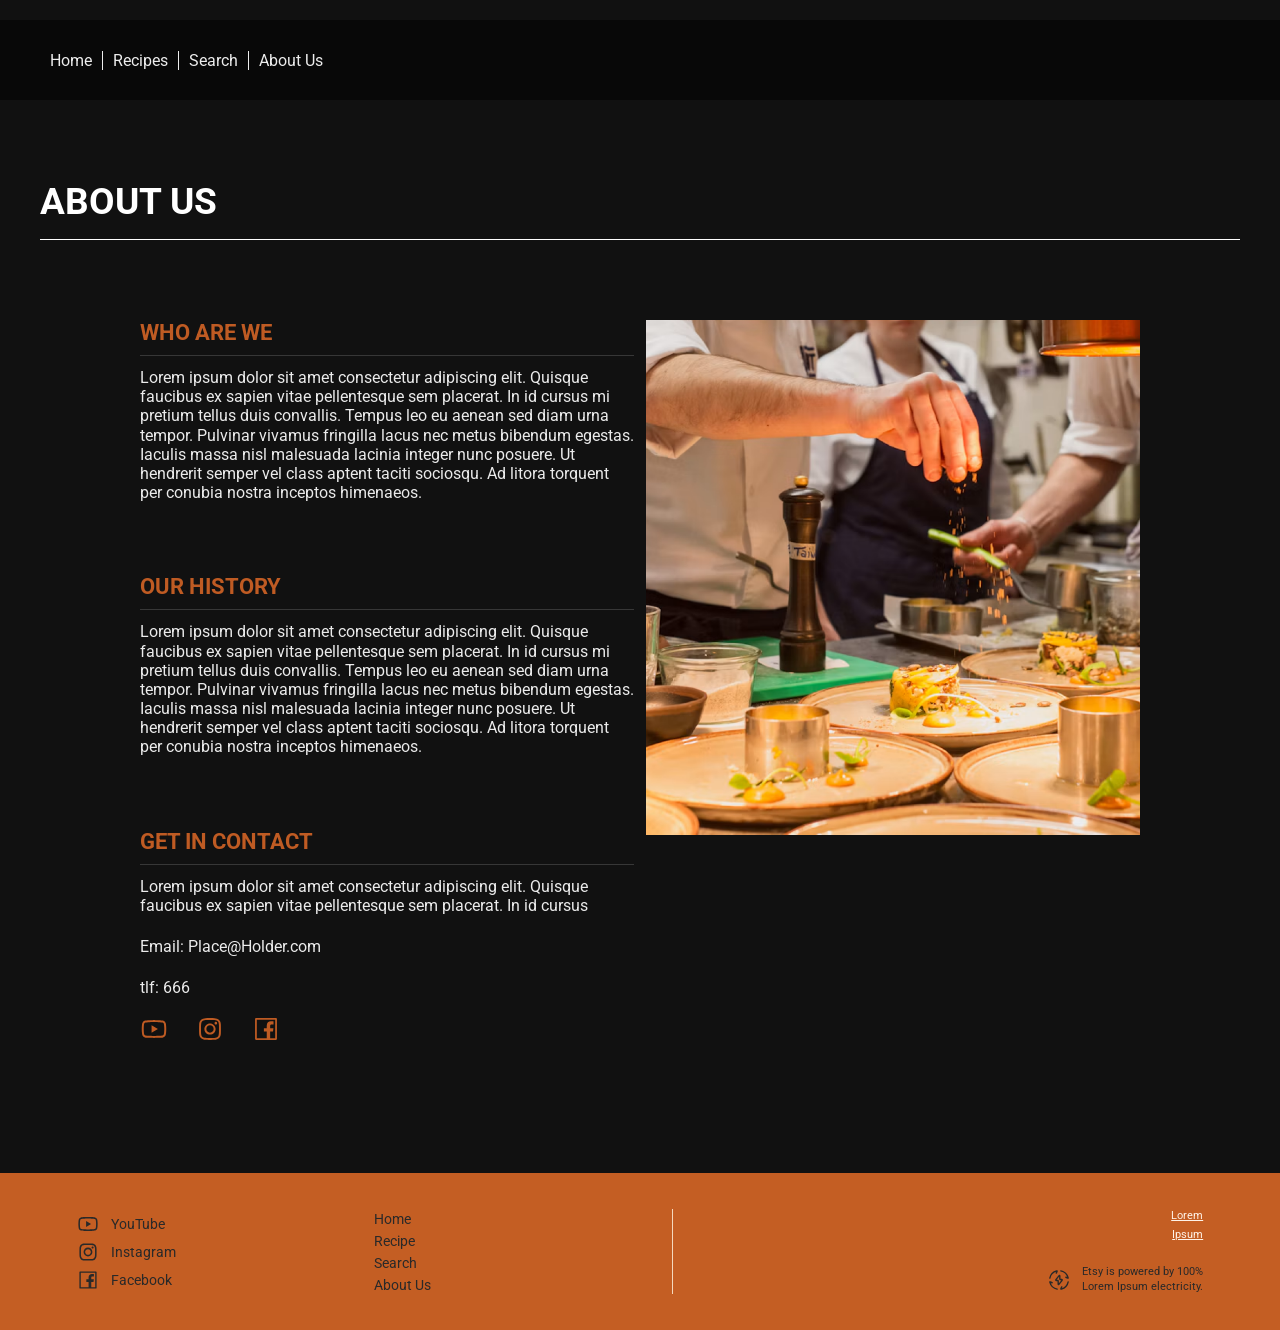
==== commit 2d5ffd3b: "Search Finished, Images replaced." ====
--- a/About-us.html
+++ b/About-us.html
@@ -4,7 +4,7 @@
 <head>
     <meta charset="UTF-8">
     <meta name="viewport" content="width=device-width, initial-scale=1.0">
-    <title>Document</title>
+    <title>About Us</title>
     <link rel="preconnect" href="https://fonts.googleapis.com">
     <link rel="preconnect" href="https://fonts.gstatic.com" crossorigin>
     <link
@@ -26,7 +26,23 @@
                     <li><a href="About-us.html">About Us</a></li>
                 </ul>
             </div>
+
+            <button class="hamburger-menu" type="button" aria-label="Open navigation"
+                aria-controls="mobile-navigation" aria-expanded="false"><svg  xmlns="http://www.w3.org/2000/svg" width="1em" height="1em" viewBox="0 0 16 16">
+                        <path d="M0 0h16v16H0z" fill="none" />
+                        <path fill="none" stroke="currentColor" stroke-linecap="round" stroke-linejoin="round"
+                            stroke-width="1.5" d="m2.75 12.25h10.5m-10.5-4h10.5m-10.5-4h10.5" />
+                    </svg></button>
         </nav>
+
+        <div class="mobile-menu" id="mobile-navigation">
+            <ul>
+                <li><a class="menu-item" href="index.html">Home</a></li>
+                <li><a class="menu-item" href="Recipe.html">Recipes</a></li>
+                <li><a class="menu-item" href="Search.html">Search</a></li>
+                <li><a class="menu-item" href="About-us.html">About Us</a></li>
+            </ul>
+        </div>
 
 
         <section class="About_Us">
@@ -47,8 +63,8 @@
                     <div class="about_block about_contact">
                         <h4>Get in contact</h4>
                         <p>Lorem ipsum dolor sit amet consectetur adipiscing elit. Quisque faucibus ex sapien vitae pellentesque sem placerat. In id cursus</p>
-                        <p>Email: <a href="mailto:Place@Holder.com">Place@Holder.com</a></p>
-                        <p>tlf: <a href="tel:666">666</a></p>
+                        <p>Email: <a href="#">Place@Holder.com</a></p>
+                        <p>tlf: <a href="#">666</a></p>
                         <div class="about_socials">
                         <a aria-label="YouTube" href="https://www.youtube.com/watch?v=ZZ5LpwO-An4">
                             <svg xmlns="http://www.w3.org/2000/svg" width="1em" height="1em" viewBox="0 0 1024 1024">
@@ -80,7 +96,7 @@
                     </div>
                     </div>
                 </div>
-                <img class="about_image" src="https://picsum.photos/seed/about-kitchen/700/730" alt="" loading="lazy">
+                <img class="about_image" src="img/About.png" alt="" loading="lazy">
             </div>
         </section>
 
@@ -124,8 +140,9 @@
 
                     <div class="footer_navigation">
                         <a href="index.html">Home</a>
-                        <a href="About-us.html">Recipe</a>
-                        <a href="#">About</a>
+                        <a href="Recipe.html">Recipe</a>
+                        <a href="Search.html">Search</a>
+                        <a href="About-us.html">About Us</a>
                     </div>
 
                     <div class="footer_information">
--- a/css/style.css
+++ b/css/style.css
@@ -1,4 +1,3 @@
-
 :root {
     /* Dimenstions */
     --width-full: 100%;
@@ -6,7 +5,7 @@
 
     /* Grid settings */
     --grid-gap: 10px;
-    --padding-default: 20px;
+    
 
     /* colors */
     --background-color-navigation: #00000088;
@@ -25,7 +24,7 @@
     --category-misc: #9a951e;
     --category-pasta: #bf5b23;
     --category-desserts: #9374eb;
-    
+
 }
 
 
@@ -116,7 +115,7 @@
 }
 
 
-*{
+* {
     margin: 0;
     padding: 0;
     box-sizing: border-box;
@@ -139,13 +138,25 @@
     width: var(--width-full);
 }
 
-.navigation, .hero, .image_section, .footer {
-    width: var(--width-full); /*Den har fuld vidde*/
-
-}
-
-.todays_recipes, .categories, .content_area, .About_Us, .Search_area, .Recipes_area{
-    width: var(--width-12col); /*Holder sig inde for 12 colums*/
+.navigation,
+.hero,
+.image_section,
+.footer {
+    width: var(--width-full);
+    /*Den har fuld vidde*/
+
+}
+
+.todays_recipes,
+.categories,
+.content_area,
+.About_Us,
+.Search_area,
+.recipe_page,
+.instructions,
+.instructions_bonus {
+    width: var(--width-12col);
+    /*Holder sig inde for 12 colums*/
     margin: 0 auto 0 auto;
 }
 
@@ -174,13 +185,9 @@
 }
 
 
+
+
 /* For cool floaty later JS*/
-.navigation.fixed {
-    position: fixed;
-    top:0;
-    width:100%;
-    z-index: 1000;
-}
 
 .menu_container {
     width: var(--width-12col);
@@ -202,7 +209,7 @@
 }
 
 .menu_container a:hover {
-    color:var(--primary-color);
+    color: var(--primary-color);
     transition: .3s;
 }
 
@@ -214,12 +221,12 @@
 /* Hero Section */
 
 .hero {
-    display:flex;
+    display: flex;
     justify-content: center;
     color: var(--background-color-light);
-    position:relative;
+    position: relative;
     width: var(--width-full);
-    top:0;
+    top: 0;
     min-height: 600px;
     height: auto;
     margin: 0;
@@ -238,12 +245,14 @@
 }
 
 .hero-text {
-    grid-column: 1 / span 4; /* spanning over 4 columns */
+    grid-column: 1 / span 4;
+    /* spanning over 4 columns */
     grid-row: 1;
     margin-top: 200px;
 }
 
-.hero-text h4, h6 {
+.hero-text h4,
+h6 {
     padding: 0;
     margin: 0;
 }
@@ -289,10 +298,6 @@
     color: var(--background-color-light);
 }
 
-.search-input::placeholder {
-    color: var(--color-light)
-}
-
 .search-icon {
     position: absolute;
     left: 10px;
@@ -305,20 +310,18 @@
 /* Todays Recipe Stuff Start */
 
 .todays_recipes {
-height: fit-content;
-width: var(--width-12col);
-display:grid;
-grid-template-rows: 130px auto;
-grid-template-columns: 1fr;
-gap:var(--grid-gap);
+    height: fit-content;
+    width: var(--width-12col);
+    display: grid;
+    grid-template-rows: 130px auto;
+    grid-template-columns: 1fr;
+    gap: var(--grid-gap);
 }
 
 .todays_recipes_content_block_image img {
-height: 200px;
-width: 100%;
-background-size: cover;
-background-position: center;
-border-radius: 5px 5px 0 0;
+    height: 200px;
+    width: 100%;
+    border-radius: 5px 5px 0 0;
 }
 
 .todays_recipes_headline {
@@ -327,16 +330,16 @@
     border-bottom: 1px solid var(--color-white);
     justify-content: flex-start;
     align-items: center;
-    font-size:37px;
+    font-size: 37px;
     font-weight: 700;
     margin-top: 70px;
     text-transform: uppercase;
 }
 
 .todays_recipes_content {
-    display:grid;
+    display: grid;
     grid-template-columns: repeat(4, 1fr);
-    gap:var(--grid-gap);
+    gap: var(--grid-gap);
     height: fit-content;
     width: var(--width-12col);
 }
@@ -344,18 +347,18 @@
 .todays_recipes_content_block {
     background-color: var(--background-color-light);
     border-radius: 5px;
-    display:flex;
+    display: flex;
     flex-direction: column;
-    position:relative;
+    position: relative;
 }
 
 .todays_recipes_content_block_text {
     padding: 20px;
-    color:var(--color-dark);
-    display:flex;
-    flex-direction:column;
+    color: var(--color-dark);
+    display: flex;
+    flex-direction: column;
     justify-content: space-between;
-    flex:1;
+    flex: 1;
 }
 
 .todays_recipes_content_block_text h5 {
@@ -370,7 +373,7 @@
 }
 
 .todays_recipes_content_bottom_area {
-    display:flex;
+    display: flex;
     justify-content: space-between;
     margin: 20px 0 0 0;
 }
@@ -388,8 +391,9 @@
     text-transform: uppercase;
 }
 
-
-/* husk data-category */
+.todays_recipes_content_block_image img {
+    object-fit: cover;
+}
 
 .todays_recipes_content_bottom_area_right button {
     background-color: var(--color-dark);
@@ -402,7 +406,7 @@
 }
 
 .todays_recipes_content_bottom_area_right button a {
-    color:var(--color-white);
+    color: var(--color-white);
     text-decoration: none;
     text-transform: uppercase;
     font-size: 12px;
@@ -410,7 +414,7 @@
 }
 
 .todays_recipes_content_bottom_area_right button a:hover {
-    color:var(--primary-color);
+    color: var(--primary-color);
 }
 
 .categories {
@@ -428,7 +432,7 @@
 }
 
 .categories_content_block {
-    display:flex;
+    display: flex;
     justify-content: center;
     align-items: center;
     font-size: 16px;
@@ -445,29 +449,30 @@
 /* Image Section Start */
 
 .image_section {
-    width: var(--width-full);
-    height: 400px;
+    width: 100%;
+    height: 600px;
+    margin-top: 140px;
     display: flex;
     justify-content: center;
-    background-image: url("https://picsum.photos/1920/400");
+    background-image: url("../img/Desert.png");
     background-size: cover;
     background-position: center;
-    clip-path: polygon(0 0, 100% 12%, 100% 100%, 0% 100%);
+    clip-path: polygon(0 0, 100% 16%, 100% 100%, 0 100%);
+    
 }
 
 .image_section_controller {
     width: var(--width-12col);
     display: grid;
     grid-template-columns: repeat(12, 1fr);
-    grid-template-rows: 100px auto 50px;
+    align-items: center;
 }
 
 .image_section_box {
-    grid-row:2;
-    background-color: var(--color-light);
     grid-column: 9 / span 4;
     height: fit-content;
-    padding: 30px;   
+    padding: 40px 30px;
+    background-color: var(--color-light);
     border-radius: 5px;
 }
 
@@ -594,7 +599,7 @@
     min-width: 0;
 }
 
-.about_block + .about_block {
+.about_block+.about_block {
     margin-top: 72px;
 }
 
@@ -613,7 +618,7 @@
     line-height: 1.2;
 }
 
-.about_contact p + p {
+.about_contact p+p {
     margin-top: 22px;
 }
 
@@ -656,6 +661,290 @@
     object-fit: cover;
 }
 
+
+/* Recipe page */
+.recipe_page,
+.instructions {
+    width: min(var(--width-12col), 90%);
+    color: var(--color-light);
+}
+
+.recipe_page {
+    display: grid;
+    grid-template-columns: 1.15fr 1fr;
+    gap: 60px;
+    align-items: start;
+    padding-top: 180px;
+}
+
+.recipe_details {
+    min-width: 0;
+}
+
+.recipe_eyebrow {
+    color: var(--primary-color);
+    font-size: 12px;
+    margin: 20px 0 16px;
+}
+
+.recipe_title {
+    font-size: 32px;
+    font-weight: 400;
+    text-transform: uppercase;
+    line-height: 1.2;
+}
+
+.recipe_title span {
+    font-weight: 800;
+}
+
+.recipe_facts {
+    display: flex;
+    justify-content: space-between;
+    gap: 16px;
+    margin: 70px 0 55px;
+    font-size: 16px;
+}
+
+.recipe_facts p {
+    display: flex;
+    align-items: center;
+    gap: 10px;
+}
+
+.recipe_facts span {
+    color: var(--primary-color);
+    font-size: 25px;
+}
+
+.recipe_ingredients_title {
+    font-size: 14px;
+    text-transform: uppercase;
+    margin-bottom: 12px;
+}
+
+.recipe_ingredients {
+    display: grid;
+    grid-template-columns: repeat(2, minmax(0, 1fr));
+    gap: 35px;
+    font-size: 14px;
+    line-height: 1.8;
+}
+
+.recipe_ingredients ul {
+    padding-left: 14px;
+}
+
+.recipe_photo {
+    display: block;
+    width: 100%;
+    aspect-ratio: 1;
+    object-fit: cover;
+    border-radius: 50%;
+}
+
+.recipe_actions {
+    display: flex;
+    gap: 10px;
+    margin-top: 26px;
+}
+
+.recipe_actions button {
+    font: inherit;
+    color: var(--color-light);
+    border: 1px solid var(--color-light);
+    border-radius: 4px;
+    background: transparent;
+    padding: 7px 12px;
+    cursor: pointer;
+}
+
+.recipe_actions button:hover,
+.recipe_favorite[aria-pressed="true"] {
+    color: var(--primary-color);
+    border-color: var(--primary-color);
+}
+
+.recipe_actions button:focus-visible {
+    outline: 2px solid var(--primary-color);
+    outline-offset: 4px;
+}
+
+.recipe_steps {
+    width: 67%;
+    padding-left: 18px;
+    margin-top: 40px;
+    font-size: 14px;
+    line-height: 1.9;
+}
+
+.recipe_steps li {
+    padding-left: 2px;
+    margin-bottom: 28px;
+}
+
+.hamburger-menu {
+    background: transparent;
+    border: 0;
+    cursor: pointer;
+}
+
+.recipe_actions button {
+    display: inline-flex;
+    align-items: center;
+    justify-content: center;
+    gap: 8px;
+    min-height: 40px;
+    line-height: 1.2;
+}
+
+.recipe_actions svg {
+    display: block;
+    width: 22px;
+    height: 22px;
+    flex-shrink: 0;
+}
+
+.recipe_facts span {
+    display: inline-flex;
+    align-items: center;
+    justify-content: center;
+    flex-shrink: 0;
+    line-height: 1;
+}
+
+.recipe_facts svg {
+    display: block;
+    width: 22px;
+    height: 22px;
+}
+
+.hamburger-menu svg {
+    display: block;
+    width: 1em;
+    height: 1em;
+}
+
+/* Full search: desktop layout */
+.Search_area.full_search {
+    width: 1200px;
+    margin: 130px auto 0;
+    padding-bottom: 55px;
+    border-bottom: 1px solid var(--color-dark);
+    display: grid;
+    grid-template-columns: 400px minmax(0, 1fr);
+    column-gap: 110px;
+    align-items: start;
+    color: var(--color-light);
+}
+
+.full_search_box { padding-top: 26px; }
+.full_search h4 { font-size: 26px; font-weight: 400; line-height: 1.2; }
+.full_search_box h4 { text-transform: uppercase; margin-bottom: 14px; }
+.full_search_input_box { position: relative; display: flex; align-items: center; }
+.full_search_input_box svg { position: absolute; left: 16px; width: 20px; height: 20px; fill: none; stroke: currentColor; stroke-width: 1.5; pointer-events: none; }
+.full_search_input_box input { width: 100%; min-height: 44px; padding: 10px 16px 10px 60px; font: inherit; font-size: 16px; color: var(--color-light); background: transparent; border: 1px solid var(--color-light); border-radius: 5px; }
+.full_search_input_box input::placeholder { color: var(--color-light); opacity: 1; }
+.full_search_box > p { margin-top: 10px; font-size: 14px; }
+.search_category_filter { padding: 26px 22px; border-radius: 5px; background: linear-gradient(110deg, #242424, var(--background-color-dark-bg)); }
+.search_category_filter h4 { margin-bottom: 22px; }
+.search_category_columns { display: grid; grid-template-columns: repeat(2, minmax(0, 1fr)); gap: 75px; }
+.search_category_column { display: flex; flex-direction: column; gap: 12px; }
+.search_category_column label { display: flex; align-items: center; gap: 22px; cursor: pointer; font-size: 18px; }
+.search_category_column input { appearance: none; flex-shrink: 0; width: 27px; height: 27px; border: 2px solid var(--color-light); border-radius: 50%; background: transparent; cursor: pointer; }
+.search_category_column input:checked { border: 8px solid var(--primary-color); background: var(--color-light); }
+.full_search input:focus-visible { outline: 2px solid var(--primary-color); outline-offset: 4px; }
+
+/* Bonus instructions and ingredients */
+.instructions_bonus {
+    width: min(var(--width-12col), 90%);
+    margin: 80px auto 0;
+    color: var(--color-light);
+}
+
+.bonus_headings,
+.bonus_columns {
+    display: grid;
+    grid-template-columns: minmax(0, 3fr) minmax(0, 2fr);
+    column-gap: 15%;
+}
+
+.bonus_headings {
+    border-bottom: 1px solid #888;
+    padding-bottom: 12px;
+}
+
+.bonus_headings .todays_recipes_headline {
+    height: auto;
+    margin-top: 0;
+    border-bottom: 0;
+}
+
+.bonus_columns {
+    margin-top: 42px;
+    align-items: start;
+    font-size: 14px;
+    line-height: 1.9;
+}
+
+.bonus_steps,
+.bonus_ingredients {
+    list-style: none;
+    margin: 0;
+    padding: 0;
+    min-width: 0;
+}
+
+.bonus_steps li {
+    display: grid;
+    grid-template-columns: 28px minmax(0, 1fr);
+    column-gap: 22px;
+    margin-bottom: 32px;
+}
+
+.bonus_step_label {
+    writing-mode: vertical-rl;
+    transform: rotate(180deg);
+    align-self: start;
+    color: var(--primary-color);
+    font-size: 12px;
+    font-weight: 700;
+    letter-spacing: 2px;
+    text-transform: uppercase;
+}
+
+/* Search result excerpts */
+.search_results {
+    width: 1000px;
+    margin: 12px auto 0;
+    color: var(--color-light);
+}
+
+.search_result {
+    padding: 48px 0 50px;
+    border-bottom: 1px solid var(--color-dark);
+}
+
+.search_result_category {
+    padding-left: 8px;
+    margin-bottom: 16px;
+    font-size: 16px;
+    font-weight: 700;
+    line-height: 1;
+}
+
+.search_result h4 {
+    margin-bottom: 16px;
+    color: var(--primary-color);
+    font-size: 22px;
+    font-weight: 700;
+    text-transform: uppercase;
+}
+
+.search_result > p {
+    font-size: 16px;
+    line-height: 1.2;
+}
 
 /* Footer */
 .footer {
@@ -745,7 +1034,88 @@
 
 /* RWD start */
 
-@media (width <= 768px) {
+@media (width <=768px) {
+    .instructions_bonus {
+        width: 90%;
+        margin-top: 50px;
+        display: flex;
+        flex-direction: column;
+    }
+
+    .bonus_headings,
+    .bonus_columns {
+        display: contents;
+    }
+
+    .bonus_headings .todays_recipes_headline {
+        font-size: 28px;
+        padding-bottom: 12px;
+        border-bottom: 1px solid #888;
+        margin-bottom: 28px;
+    }
+
+    #bonus-ingredients-heading { order: 0; }
+    .bonus_ingredients {
+        order: 1;
+        margin-bottom: 40px;
+        font-size: 14px;
+        line-height: 1.9;
+    }
+    #bonus-steps-heading { order: 2; }
+    .bonus_steps {
+        order: 3;
+        font-size: 14px;
+        line-height: 1.9;
+    }
+
+    .bonus_steps li {
+        grid-template-columns: 22px minmax(0, 1fr);
+        column-gap: 14px;
+    }
+
+
+    .recipe_page {
+        width: 90%;
+        grid-template-columns: minmax(0, 1fr);
+        gap: 32px;
+        padding-top: 130px;
+    }
+
+    .recipe_photo {
+        width: min(100%, 420px);
+        margin: 0 auto;
+    }
+
+    .recipe_facts {
+        flex-wrap: wrap;
+        justify-content: flex-start;
+        gap: 20px;
+        margin: 32px 0;
+    }
+
+    .recipe_ingredients {
+        gap: 20px;
+    }
+
+    .instructions {
+        width: 90%;
+    }
+
+    .recipe_steps {
+        width: 100%;
+        margin-top: 28px;
+    }
+
+    .mobile-menu {
+        max-width: 85vw;
+        padding-top: 70px;
+        visibility: hidden;
+    }
+
+    .mobile-menu.open {
+        visibility: visible;
+    }
+
 
     :root {
         --width-12col: 100%
@@ -769,10 +1139,6 @@
         flex: 1;
         min-width: 0;
         font-size: 24px;
-    }
-
-    .search-input::placeholder {
-    color: var(--color-light)
     }
 
     .search-icon {
@@ -833,7 +1199,7 @@
         width: 90%;
     }
 
-    .todays_recipes_content  {
+    .todays_recipes_content {
         grid-template-columns: repeat(1, 1fr);
         width: var(--width-full);
     }
@@ -854,24 +1220,24 @@
     }
 
     .categories_content_block {
-    width: 25%;
-    margin:5px;
-    }
-    
+        width: 25%;
+        margin: 5px;
+    }
+
     .categories_content_block svg {
-    font-size: 70px;
-}
+        font-size: 70px;
+    }
 
     .image_section {
-        display:none;
+        display: none;
     }
 
 
     .hero-text {
-        grid-column: 2 / span 12;   
-}
-
-.content_area {
+        grid-column: 2 / span 12;
+    }
+
+    .content_area {
         width: 90%;
         margin-top: 50px;
         margin-bottom: 60px;
@@ -967,7 +1333,7 @@
         text-align: left;
     }
 
-        .About_Us {
+    .About_Us {
         width: 90%;
     }
 
@@ -978,7 +1344,7 @@
         margin-top: 40px;
     }
 
-    .about_block + .about_block {
+    .about_block+.about_block {
         margin-top: 40px;
     }
 }
